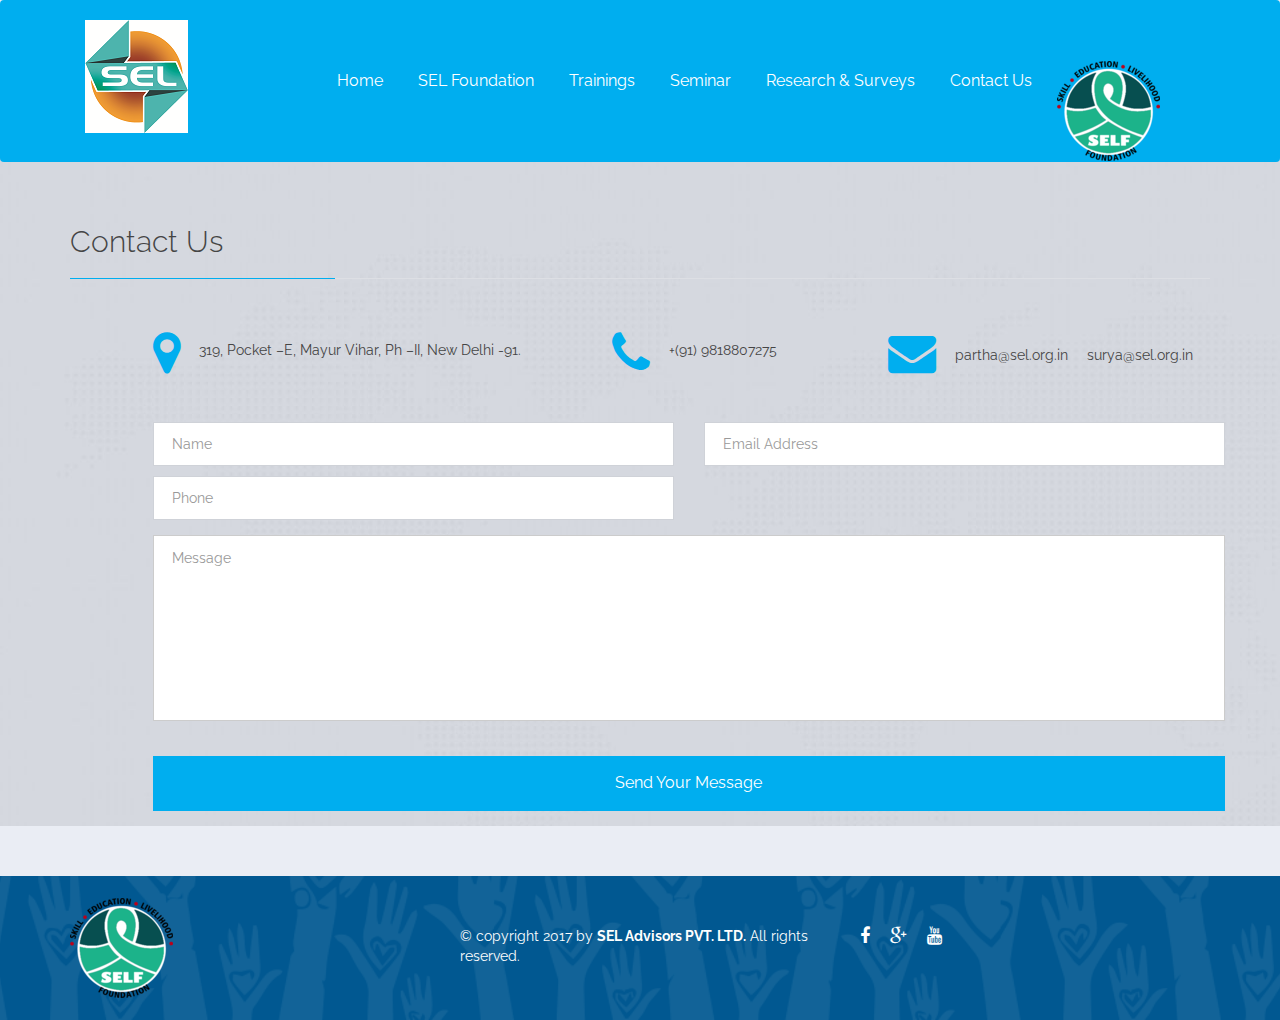
==== contact.html @ 480439f2 "updated content into separate pages" ====
<!DOCTYPE html>
<html lang="en">
<head>
    <meta charset="utf-8">
    <meta name="viewport" content="width=device-width, initial-scale=1.0">
    <meta name="description" content="SEL ADVISORS PVT. LTD.">
    <meta name="author" content="">
	<!--title-->
    <title>SEL | SEL ADVISORS PVT. LTD.</title>
	
	<!--CSS-->
    <link href="css/bootstrap.min.css" rel="stylesheet">
    <link href="css/font-awesome.min.css" rel="stylesheet">
	<link href="css/animate.css" rel="stylesheet">	
	<link href="css/prettyPhoto.css" rel="stylesheet">	
	<link href="css/main.css" rel="stylesheet">
	<link id="css-preset" href="css/presets/preset1.css" rel="stylesheet">
	<link href="css/responsive.css" rel="stylesheet">	
	
	<!--Google Fonts-->
	<link href='http://fonts.googleapis.com/css?family=Raleway:400,300,500,700,800,100,600' rel='stylesheet' type='text/css'>
	<link href='http://fonts.googleapis.com/css?family=Roboto:400,900' rel='stylesheet' type='text/css'>
	
    <!--[if lt IE 9]>
	    <script src="js/html5shiv.js"></script>
	    <script src="js/respond.min.js"></script>
    <![endif]-->       
    <link rel="shortcut icon" href="http://sel.org.in/images/ico/favicon.png">
    <!--<link rel="apple-touch-icon-precomposed" sizes="144x144" href="http://demo.themeregion.com/humanity-updated/images/ico/apple-touch-icon-144-precomposed.png">
    <link rel="apple-touch-icon-precomposed" sizes="114x114" href="http://demo.themeregion.com/humanity-updated/images/ico/apple-touch-icon-114-precomposed.png">
    <link rel="apple-touch-icon-precomposed" sizes="72x72" href="http://demo.themeregion.com/humanity-updated/images/ico/apple-touch-icon-72-precomposed.png">
    <link rel="apple-touch-icon-precomposed" href="http://demo.themeregion.com/humanity-updated/images/ico/apple-touch-icon-57-precomposed.png">-->
</head><!--/head-->
<body>
	<!-- Page Loader -->
	<div class="preloader">
        <div id="loaderImage"></div>
    </div>
	<header id="navigation">
        <div class="navbar navbar-section main-nav" role="banner">
            <div class="container">
                <div class="navbar-header">
                    <button type="button" class="navbar-toggle" data-toggle="collapse" data-target=".navbar-collapse">
                        <span class="sr-only">Toggle navigation</span>
                        <span class="icon-bar"></span>
                        <span class="icon-bar"></span>
                        <span class="icon-bar"></span>
                    </button>
                    <a class="navbar-brand" href="index.html">
						<h1><img class="img-responsive" src="images/logo-sel.png" alt="logo"></h1>
                    </a>                    
                </div>	
				<!--<div class="top-bar">
					<span class="contact-mail"><a href="index.html#"><i class="fa fa-envelope-o"></i>contact@sel.org.in</a></span>
					<span><i class="fa fa-phone"></i> (123) 456-7890</span>
				</div>-->
                <nav class="collapse navbar-collapse navbar-right">
                    <ul class="nav navbar-nav">
						<li><a href="index.html#who-we-are"><span>Home</span></a></li>
						<li><a href="sel.html"><span>SEL Foundation</span></a></li>
                        <li><a href="trainings.html"><span>Trainings</span></a></li>
                        <li><a href="seminar.html"><span>Seminar</span></a></li>
                        <li><a href="research.html"><span>Research & Surveys</span></a></li>
                        <li class="active"><a href="contact.html"><span>Contact Us</span></a></li>
                    </ul>
					<img class="img-responsive" style="padding-left:25px" src="images/logo-self-final-1.png" alt="logo">
                </nav>
            </div>
        </div>
    </header><!--/#navigation-->
	<!--start/#contact-->
	<div id="contact" class="even-row wow bounceInUp">
		<div class="container">
			<div class="section-title">
				<h1>Contact Us</h1>
			</div>
			<div class="row">
				<div class="col-sm-15 col-sm-offset-1">
					<div class="row contact-details">
						<div class="col-sm-5">
							<span><i class="fa fa-map-marker"></i></span>
							<p class="contact-info">319, Pocket –E, Mayur Vihar, Ph –II, New Delhi -91.</p>
						</div>
						<div class="col-sm-3">
							<span><i class="fa fa-phone"></i></span>
							<p class="contact-info">+(91) 9818807275 </p>
						</div>
						<div class="col-sm-4">
							<span><i class="fa fa-envelope"></i></span>
							<a class="contact-info" href="index.html#">partha@sel.org.in</a>
							<a class="contact-info" href="index.html#">surya@sel.org.in </a>
						</div>
					</div>
					<div class="contact-form">
						<form id="contact-form" class="contact-form" name="contact-form" method="post" action="email\contactus.php">
							<div class="row">
								<div class="form-group col-sm-6">
									<input type="text" id="contact_name" name="name" class="form-control" required="required" placeholder="Name">
									<input type="phone" id="contact_phone" name="website" class="form-control"  placeholder="Phone">
									<!--<input type="text" name="company" class="form-control" placeholder="Company">-->
								</div>
								<div class="form-group col-sm-6">
									<input type="email" id="contact_email" name="email" class="form-control" required="required" placeholder="Email Address">
								</div>
								<div class="form-group col-sm-12">
									<textarea id="contact_comments" name="message" required="required" class="form-control" rows="8" placeholder="Message"></textarea>
								</div> 
							</div>				                                   
							<div class="form-group">
								<button type="submit" class="btn btn-primary">Send Your Message</button>
							</div>
						</form>	
					</div>
				</div>
			</div>
		</div>
	</div>
	<!--end/#contact-->
	
	<footer id="footer">
		<div class="container">
			<div class="row">
				<div class="col-sm-4">
					<a href="index.html"><img class="img-responsive" src="images/logo-self-final-1.png" alt="" /></a>
				</div>
				<div class="col-sm-4">
					<div class="copyright-text">
						<p>&copy; copyright 2017 by <a href="index.html#"> SEL Advisors PVT. LTD.</a> All rights reserved.</p>
					</div>					
				</div>
				<div class="col-sm-4">
					<div class="footer-socials">
						<ul>
							<li><a href="index.html#"><i class="fa fa-facebook"></i></a></li>
							<!--<li><a href="index.html#"><i class="fa fa-twitter"></i></a></li>-->
							<li><a href="index.html#"><i class="fa fa-google-plus"></i></a></li>
							<!--<li><a href="index.html#"><i class="fa fa-linkedin"></i></a></li>
							<li><a href="index.html#"><i class="fa fa-vimeo-square"></i></a></li>-->
							<li><a href="index.html#"><i class="fa fa-youtube"></i></a></li>
						</ul>
					</div>
				</div>
			</div>
		</div>
	</footer><!--/#footer--> 

	<!--/#scripts--> 
    <script type="text/javascript" src="js/jquery.js"></script>
    <script type="text/javascript" src="js/bootstrap.min.js"></script>	
	<script type="text/javascript" src="js/jquery.prettyPhoto.js"></script>
	<script type="text/javascript" src="js/jquery.parallax.js"></script>
	<script type="text/javascript" src="js/smoothscroll.js"></script>
	<script type="text/javascript" src="js/jquery.nav.js"></script>
	<script type="text/javascript" src="js/canvas.js"></script>
	<script type="text/javascript" src="js/preloader_canvas.js"></script>
	<script type="text/javascript" src="js/wow.js"></script>
	<script type="text/javascript" src="js/main.js"></script>
</body>
</html>
---- css/prettyPhoto.css ----
div.pp_default .pp_top,div.pp_default .pp_top .pp_middle,div.pp_default .pp_top .pp_left,div.pp_default .pp_top .pp_right,div.pp_default .pp_bottom,div.pp_default .pp_bottom .pp_left,div.pp_default .pp_bottom .pp_middle,div.pp_default .pp_bottom .pp_right{height:13px}
div.pp_default .pp_top .pp_left{background:url(../images/prettyPhoto/default/sprite.png) -78px -93px no-repeat}
div.pp_default .pp_top .pp_middle{background:url(../images/prettyPhoto/default/sprite_x.png) top left repeat-x}
div.pp_default .pp_top .pp_right{background:url(../images/prettyPhoto/default/sprite.png) -112px -93px no-repeat}
div.pp_default .pp_content .ppt{color:#f8f8f8}
div.pp_default .pp_content_container .pp_left{background:url(../images/prettyPhoto/default/sprite_y.png) -7px 0 repeat-y;padding-left:13px}
div.pp_default .pp_content_container .pp_right{background:url(../images/prettyPhoto/default/sprite_y.png) top right repeat-y;padding-right:13px}
div.pp_default .pp_next:hover{background:url(../images/prettyPhoto/default/sprite_next.png) center right no-repeat;cursor:pointer}
div.pp_default .pp_previous:hover{background:url(../images/prettyPhoto/default/sprite_prev.png) center left no-repeat;cursor:pointer}
div.pp_default .pp_expand{background:url(../images/prettyPhoto/default/sprite.png) 0 -29px no-repeat;cursor:pointer;width:28px;height:28px}
div.pp_default .pp_expand:hover{background:url(../images/prettyPhoto/default/sprite.png) 0 -56px no-repeat;cursor:pointer}
div.pp_default .pp_contract{background:url(../images/prettyPhoto/default/sprite.png) 0 -84px no-repeat;cursor:pointer;width:28px;height:28px}
div.pp_default .pp_contract:hover{background:url(../images/prettyPhoto/default/sprite.png) 0 -113px no-repeat;cursor:pointer}
div.pp_default .pp_close{width:30px;height:30px;background:url(../images/prettyPhoto/default/sprite.png) 2px 1px no-repeat;cursor:pointer}
div.pp_default .pp_gallery ul li a{background:url(../images/prettyPhoto/default/default_thumb.png) center center #f8f8f8;border:1px solid #aaa}
div.pp_default .pp_social{margin-top:7px}
div.pp_default .pp_gallery a.pp_arrow_previous,div.pp_default .pp_gallery a.pp_arrow_next{position:static;left:auto}
div.pp_default .pp_nav .pp_play,div.pp_default .pp_nav .pp_pause{background:url(../images/prettyPhoto/default/sprite.png) -51px 1px no-repeat;height:30px;width:30px}
div.pp_default .pp_nav .pp_pause{background-position:-51px -29px}
div.pp_default a.pp_arrow_previous,div.pp_default a.pp_arrow_next{background:url(../images/prettyPhoto/default/sprite.png) -31px -3px no-repeat;height:20px;width:20px;margin:4px 0 0}
div.pp_default a.pp_arrow_next{left:52px;background-position:-82px -3px}
div.pp_default .pp_content_container .pp_details{margin-top:5px}
div.pp_default .pp_nav{clear:none;height:30px;width:110px;position:relative}
div.pp_default .pp_nav .currentTextHolder{font-family:Georgia;font-style:italic;color:#999;font-size:11px;left:75px;line-height:25px;position:absolute;top:2px;margin:0;padding:0 0 0 10px}
div.pp_default .pp_close:hover,div.pp_default .pp_nav .pp_play:hover,div.pp_default .pp_nav .pp_pause:hover,div.pp_default .pp_arrow_next:hover,div.pp_default .pp_arrow_previous:hover{opacity:0.7}
div.pp_default .pp_description{font-size:11px;font-weight:700;line-height:14px;margin:5px 50px 5px 0}
div.pp_default .pp_bottom .pp_left{background:url(../images/prettyPhoto/default/sprite.png) -78px -127px no-repeat}
div.pp_default .pp_bottom .pp_middle{background:url(../images/prettyPhoto/default/sprite_x.png) bottom left repeat-x}
div.pp_default .pp_bottom .pp_right{background:url(../images/prettyPhoto/default/sprite.png) -112px -127px no-repeat}
div.pp_default .pp_loaderIcon{background:url(../images/prettyPhoto/default/loader.gif) center center no-repeat}
div.light_rounded .pp_top .pp_left{background:url(../images/prettyPhoto/light_rounded/sprite.png) -88px -53px no-repeat}
div.light_rounded .pp_top .pp_right{background:url(../images/prettyPhoto/light_rounded/sprite.png) -110px -53px no-repeat}
div.light_rounded .pp_next:hover{background:url(../images/prettyPhoto/light_rounded/btnNext.png) center right no-repeat;cursor:pointer}
div.light_rounded .pp_previous:hover{background:url(../images/prettyPhoto/light_rounded/btnPrevious.png) center left no-repeat;cursor:pointer}
div.light_rounded .pp_expand{background:url(../images/prettyPhoto/light_rounded/sprite.png) -31px -26px no-repeat;cursor:pointer}
div.light_rounded .pp_expand:hover{background:url(../images/prettyPhoto/light_rounded/sprite.png) -31px -47px no-repeat;cursor:pointer}
div.light_rounded .pp_contract{background:url(../images/prettyPhoto/light_rounded/sprite.png) 0 -26px no-repeat;cursor:pointer}
div.light_rounded .pp_contract:hover{background:url(../images/prettyPhoto/light_rounded/sprite.png) 0 -47px no-repeat;cursor:pointer}
div.light_rounded .pp_close{width:75px;height:22px;background:url(../images/prettyPhoto/light_rounded/sprite.png) -1px -1px no-repeat;cursor:pointer}
div.light_rounded .pp_nav .pp_play{background:url(../images/prettyPhoto/light_rounded/sprite.png) -1px -100px no-repeat;height:15px;width:14px}
div.light_rounded .pp_nav .pp_pause{background:url(../images/prettyPhoto/light_rounded/sprite.png) -24px -100px no-repeat;height:15px;width:14px}
div.light_rounded .pp_arrow_previous{background:url(../images/prettyPhoto/light_rounded/sprite.png) 0 -71px no-repeat}
div.light_rounded .pp_arrow_next{background:url(../images/prettyPhoto/light_rounded/sprite.png) -22px -71px no-repeat}
div.light_rounded .pp_bottom .pp_left{background:url(../images/prettyPhoto/light_rounded/sprite.png) -88px -80px no-repeat}
div.light_rounded .pp_bottom .pp_right{background:url(../images/prettyPhoto/light_rounded/sprite.png) -110px -80px no-repeat}
div.dark_rounded .pp_top .pp_left{background:url(../images/prettyPhoto/dark_rounded/sprite.png) -88px -53px no-repeat}
div.dark_rounded .pp_top .pp_right{background:url(../images/prettyPhoto/dark_rounded/sprite.png) -110px -53px no-repeat}
div.dark_rounded .pp_content_container .pp_left{background:url(../images/prettyPhoto/dark_rounded/contentPattern.png) top left repeat-y}
div.dark_rounded .pp_content_container .pp_right{background:url(../images/prettyPhoto/dark_rounded/contentPattern.png) top right repeat-y}
div.dark_rounded .pp_next:hover{background:url(../images/prettyPhoto/dark_rounded/btnNext.png) center right no-repeat;cursor:pointer}
div.dark_rounded .pp_previous:hover{background:url(../images/prettyPhoto/dark_rounded/btnPrevious.png) center left no-repeat;cursor:pointer}
div.dark_rounded .pp_expand{background:url(../images/prettyPhoto/dark_rounded/sprite.png) -31px -26px no-repeat;cursor:pointer}
div.dark_rounded .pp_expand:hover{background:url(../images/prettyPhoto/dark_rounded/sprite.png) -31px -47px no-repeat;cursor:pointer}
div.dark_rounded .pp_contract{background:url(../images/prettyPhoto/dark_rounded/sprite.png) 0 -26px no-repeat;cursor:pointer}
div.dark_rounded .pp_contract:hover{background:url(../images/prettyPhoto/dark_rounded/sprite.png) 0 -47px no-repeat;cursor:pointer}
div.dark_rounded .pp_close{width:75px;height:22px;background:url(../images/prettyPhoto/dark_rounded/sprite.png) -1px -1px no-repeat;cursor:pointer}
div.dark_rounded .pp_description{margin-right:85px;color:#fff}
div.dark_rounded .pp_nav .pp_play{background:url(../images/prettyPhoto/dark_rounded/sprite.png) -1px -100px no-repeat;height:15px;width:14px}
div.dark_rounded .pp_nav .pp_pause{background:url(../images/prettyPhoto/dark_rounded/sprite.png) -24px -100px no-repeat;height:15px;width:14px}
div.dark_rounded .pp_arrow_previous{background:url(../images/prettyPhoto/dark_rounded/sprite.png) 0 -71px no-repeat}
div.dark_rounded .pp_arrow_next{background:url(../images/prettyPhoto/dark_rounded/sprite.png) -22px -71px no-repeat}
div.dark_rounded .pp_bottom .pp_left{background:url(../images/prettyPhoto/dark_rounded/sprite.png) -88px -80px no-repeat}
div.dark_rounded .pp_bottom .pp_right{background:url(../images/prettyPhoto/dark_rounded/sprite.png) -110px -80px no-repeat}
div.dark_rounded .pp_loaderIcon{background:url(../images/prettyPhoto/dark_rounded/loader.gif) center center no-repeat}
div.dark_square .pp_left,div.dark_square .pp_middle,div.dark_square .pp_right,div.dark_square .pp_content{background:#000}
div.dark_square .pp_description{color:#fff;margin:0 85px 0 0}
div.dark_square .pp_loaderIcon{background:url(../images/prettyPhoto/dark_square/loader.gif) center center no-repeat}
div.dark_square .pp_expand{background:url(../images/prettyPhoto/dark_square/sprite.png) -31px -26px no-repeat;cursor:pointer}
div.dark_square .pp_expand:hover{background:url(../images/prettyPhoto/dark_square/sprite.png) -31px -47px no-repeat;cursor:pointer}
div.dark_square .pp_contract{background:url(../images/prettyPhoto/dark_square/sprite.png) 0 -26px no-repeat;cursor:pointer}
div.dark_square .pp_contract:hover{background:url(../images/prettyPhoto/dark_square/sprite.png) 0 -47px no-repeat;cursor:pointer}
div.dark_square .pp_close{width:75px;height:22px;background:url(../images/prettyPhoto/dark_square/sprite.png) -1px -1px no-repeat;cursor:pointer}
div.dark_square .pp_nav{clear:none}
div.dark_square .pp_nav .pp_play{background:url(../images/prettyPhoto/dark_square/sprite.png) -1px -100px no-repeat;height:15px;width:14px}
div.dark_square .pp_nav .pp_pause{background:url(../images/prettyPhoto/dark_square/sprite.png) -24px -100px no-repeat;height:15px;width:14px}
div.dark_square .pp_arrow_previous{background:url(../images/prettyPhoto/dark_square/sprite.png) 0 -71px no-repeat}
div.dark_square .pp_arrow_next{background:url(../images/prettyPhoto/dark_square/sprite.png) -22px -71px no-repeat}
div.dark_square .pp_next:hover{background:url(../images/prettyPhoto/dark_square/btnNext.png) center right no-repeat;cursor:pointer}
div.dark_square .pp_previous:hover{background:url(../images/prettyPhoto/dark_square/btnPrevious.png) center left no-repeat;cursor:pointer}
div.light_square .pp_expand{background:url(../images/prettyPhoto/light_square/sprite.png) -31px -26px no-repeat;cursor:pointer}
div.light_square .pp_expand:hover{background:url(../images/prettyPhoto/light_square/sprite.png) -31px -47px no-repeat;cursor:pointer}
div.light_square .pp_contract{background:url(../images/prettyPhoto/light_square/sprite.png) 0 -26px no-repeat;cursor:pointer}
div.light_square .pp_contract:hover{background:url(../images/prettyPhoto/light_square/sprite.png) 0 -47px no-repeat;cursor:pointer}
div.light_square .pp_close{width:75px;height:22px;background:url(../images/prettyPhoto/light_square/sprite.png) -1px -1px no-repeat;cursor:pointer}
div.light_square .pp_nav .pp_play{background:url(../images/prettyPhoto/light_square/sprite.png) -1px -100px no-repeat;height:15px;width:14px}
div.light_square .pp_nav .pp_pause{background:url(../images/prettyPhoto/light_square/sprite.png) -24px -100px no-repeat;height:15px;width:14px}
div.light_square .pp_arrow_previous{background:url(../images/prettyPhoto/light_square/sprite.png) 0 -71px no-repeat}
div.light_square .pp_arrow_next{background:url(../images/prettyPhoto/light_square/sprite.png) -22px -71px no-repeat}
div.light_square .pp_next:hover{background:url(../images/prettyPhoto/light_square/btnNext.png) center right no-repeat;cursor:pointer}
div.light_square .pp_previous:hover{background:url(../images/prettyPhoto/light_square/btnPrevious.png) center left no-repeat;cursor:pointer}
div.facebook .pp_top .pp_left{background:url(../images/prettyPhoto/facebook/sprite.png) -88px -53px no-repeat}
div.facebook .pp_top .pp_middle{background:url(../images/prettyPhoto/facebook/contentPatternTop.png) top left repeat-x}
div.facebook .pp_top .pp_right{background:url(../images/prettyPhoto/facebook/sprite.png) -110px -53px no-repeat}
div.facebook .pp_content_container .pp_left{background:url(../images/prettyPhoto/facebook/contentPatternLeft.png) top left repeat-y}
div.facebook .pp_content_container .pp_right{background:url(../images/prettyPhoto/facebook/contentPatternRight.png) top right repeat-y}
div.facebook .pp_expand{background:url(../images/prettyPhoto/facebook/sprite.png) -31px -26px no-repeat;cursor:pointer}
div.facebook .pp_expand:hover{background:url(../images/prettyPhoto/facebook/sprite.png) -31px -47px no-repeat;cursor:pointer}
div.facebook .pp_contract{background:url(../images/prettyPhoto/facebook/sprite.png) 0 -26px no-repeat;cursor:pointer}
div.facebook .pp_contract:hover{background:url(../images/prettyPhoto/facebook/sprite.png) 0 -47px no-repeat;cursor:pointer}
div.facebook .pp_close{width:22px;height:22px;background:url(../images/prettyPhoto/facebook/sprite.png) -1px -1px no-repeat;cursor:pointer}
div.facebook .pp_description{margin:0 37px 0 0}
div.facebook .pp_loaderIcon{background:url(../images/prettyPhoto/facebook/loader.gif) center center no-repeat}
div.facebook .pp_arrow_previous{background:url(../images/prettyPhoto/facebook/sprite.png) 0 -71px no-repeat;height:22px;margin-top:0;width:22px}
div.facebook .pp_arrow_previous.disabled{background-position:0 -96px;cursor:default}
div.facebook .pp_arrow_next{background:url(../images/prettyPhoto/facebook/sprite.png) -32px -71px no-repeat;height:22px;margin-top:0;width:22px}
div.facebook .pp_arrow_next.disabled{background-position:-32px -96px;cursor:default}
div.facebook .pp_nav{margin-top:0}
div.facebook .pp_nav p{font-size:15px;padding:0 3px 0 4px}
div.facebook .pp_nav .pp_play{background:url(../images/prettyPhoto/facebook/sprite.png) -1px -123px no-repeat;height:22px;width:22px}
div.facebook .pp_nav .pp_pause{background:url(../images/prettyPhoto/facebook/sprite.png) -32px -123px no-repeat;height:22px;width:22px}
div.facebook .pp_next:hover{background:url(../images/prettyPhoto/facebook/btnNext.png) center right no-repeat;cursor:pointer}
div.facebook .pp_previous:hover{background:url(../images/prettyPhoto/facebook/btnPrevious.png) center left no-repeat;cursor:pointer}
div.facebook .pp_bottom .pp_left{background:url(../images/prettyPhoto/facebook/sprite.png) -88px -80px no-repeat}
div.facebook .pp_bottom .pp_middle{background:url(../images/prettyPhoto/facebook/contentPatternBottom.png) top left repeat-x}
div.facebook .pp_bottom .pp_right{background:url(../images/prettyPhoto/facebook/sprite.png) -110px -80px no-repeat}
div.pp_pic_holder a:focus{outline:none}
div.pp_overlay{background:#000;display:none;left:0;position:absolute;top:0;width:100%;z-index:9500}
div.pp_pic_holder{display:none;position:absolute;width:100px;z-index:10000}
.pp_content{height:40px;min-width:40px}
* html .pp_content{width:40px}
.pp_content_container{position:relative;text-align:left;width:100%}
.pp_content_container .pp_left{padding-left:20px}
.pp_content_container .pp_right{padding-right:20px}
.pp_content_container .pp_details{float:left;margin:10px 0 2px}
.pp_description{display:none;margin:0}
.pp_social{float:left;margin:0}
.pp_social .facebook{float:left;margin-left:5px;width:55px;overflow:hidden}
.pp_social .twitter{float:left}
.pp_nav{clear:right;float:left;margin:3px 10px 0 0}
.pp_nav p{float:left;white-space:nowrap;margin:2px 4px}
.pp_nav .pp_play,.pp_nav .pp_pause{float:left;margin-right:4px;text-indent:-10000px}
a.pp_arrow_previous,a.pp_arrow_next{display:block;float:left;height:15px;margin-top:3px;overflow:hidden;text-indent:-10000px;width:14px}
.pp_hoverContainer{position:absolute;top:0;width:100%;z-index:2000}
.pp_gallery{display:none;left:50%;margin-top:-50px;position:absolute;z-index:10000}
.pp_gallery div{float:left;overflow:hidden;position:relative}
.pp_gallery ul{float:left;height:35px;position:relative;white-space:nowrap;margin:0 0 0 5px;padding:0}
.pp_gallery ul a{border:1px rgba(0,0,0,0.5) solid;display:block;float:left;height:33px;overflow:hidden}
.pp_gallery ul a img{border:0}
.pp_gallery li{display:block;float:left;margin:0 5px 0 0;padding:0}
.pp_gallery li.default a{background:url(../images/prettyPhoto/facebook/default_thumbnail.gif) 0 0 no-repeat;display:block;height:33px;width:50px}
.pp_gallery .pp_arrow_previous,.pp_gallery .pp_arrow_next{margin-top:7px!important}
a.pp_next{background:url(../images/prettyPhoto/light_rounded/btnNext.png) 10000px 10000px no-repeat;display:block;float:right;height:100%;text-indent:-10000px;width:49%}
a.pp_previous{background:url(../images/prettyPhoto/light_rounded/btnNext.png) 10000px 10000px no-repeat;display:block;float:left;height:100%;text-indent:-10000px;width:49%}
a.pp_expand,a.pp_contract{cursor:pointer;display:none;height:20px;position:absolute;right:30px;text-indent:-10000px;top:10px;width:20px;z-index:20000}
a.pp_close{position:absolute;right:0;top:0;display:block;line-height:22px;text-indent:-10000px}
.pp_loaderIcon{display:block;height:24px;left:50%;position:absolute;top:50%;width:24px;margin:-12px 0 0 -12px}
#pp_full_res{line-height:1!important}
#pp_full_res .pp_inline{text-align:left}
#pp_full_res .pp_inline p{margin:0 0 15px}
div.ppt{color:#fff;display:none;font-size:17px;z-index:9999;margin:0 0 5px 15px}
div.pp_default .pp_content,div.light_rounded .pp_content{background-color:#fff}
div.pp_default #pp_full_res .pp_inline,div.light_rounded .pp_content .ppt,div.light_rounded #pp_full_res .pp_inline,div.light_square .pp_content .ppt,div.light_square #pp_full_res .pp_inline,div.facebook .pp_content .ppt,div.facebook #pp_full_res .pp_inline{color:#000}
div.pp_default .pp_gallery ul li a:hover,div.pp_default .pp_gallery ul li.selected a,.pp_gallery ul a:hover,.pp_gallery li.selected a{border-color:#fff}
div.pp_default .pp_details,div.light_rounded .pp_details,div.dark_rounded .pp_details,div.dark_square .pp_details,div.light_square .pp_details,div.facebook .pp_details{position:relative}
div.light_rounded .pp_top .pp_middle,div.light_rounded .pp_content_container .pp_left,div.light_rounded .pp_content_container .pp_right,div.light_rounded .pp_bottom .pp_middle,div.light_square .pp_left,div.light_square .pp_middle,div.light_square .pp_right,div.light_square .pp_content,div.facebook .pp_content{background:#fff}
div.light_rounded .pp_description,div.light_square .pp_description{margin-right:85px}
div.light_rounded .pp_gallery a.pp_arrow_previous,div.light_rounded .pp_gallery a.pp_arrow_next,div.dark_rounded .pp_gallery a.pp_arrow_previous,div.dark_rounded .pp_gallery a.pp_arrow_next,div.dark_square .pp_gallery a.pp_arrow_previous,div.dark_square .pp_gallery a.pp_arrow_next,div.light_square .pp_gallery a.pp_arrow_previous,div.light_square .pp_gallery a.pp_arrow_next{margin-top:12px!important}
div.light_rounded .pp_arrow_previous.disabled,div.dark_rounded .pp_arrow_previous.disabled,div.dark_square .pp_arrow_previous.disabled,div.light_square .pp_arrow_previous.disabled{background-position:0 -87px;cursor:default}
div.light_rounded .pp_arrow_next.disabled,div.dark_rounded .pp_arrow_next.disabled,div.dark_square .pp_arrow_next.disabled,div.light_square .pp_arrow_next.disabled{background-position:-22px -87px;cursor:default}
div.light_rounded .pp_loaderIcon,div.light_square .pp_loaderIcon{background:url(../images/prettyPhoto/light_rounded/loader.gif) center center no-repeat}
div.dark_rounded .pp_top .pp_middle,div.dark_rounded .pp_content,div.dark_rounded .pp_bottom .pp_middle{background:url(../images/prettyPhoto/dark_rounded/contentPattern.png) top left repeat}
div.dark_rounded .currentTextHolder,div.dark_square .currentTextHolder{color:#c4c4c4}
div.dark_rounded #pp_full_res .pp_inline,div.dark_square #pp_full_res .pp_inline{color:#fff}
.pp_top,.pp_bottom{height:20px;position:relative}
* html .pp_top,* html .pp_bottom{padding:0 20px}
.pp_top .pp_left,.pp_bottom .pp_left{height:20px;left:0;position:absolute;width:20px}
.pp_top .pp_middle,.pp_bottom .pp_middle{height:20px;left:20px;position:absolute;right:20px}
* html .pp_top .pp_middle,* html .pp_bottom .pp_middle{left:0;position:static}
.pp_top .pp_right,.pp_bottom .pp_right{height:20px;left:auto;position:absolute;right:0;top:0;width:20px}
.pp_fade,.pp_gallery li.default a img{display:none}
---- css/main.css ----
/*=======================================================================
[Table of contents]
=========================================================================

1. Typography
2. Home / Navigation + Main Carousel
3. who-we-are
4. cause-list
5. video-section
6. Recent-post
7. our members
8. photo-gallery
9. our-partner
10. word-for-humanity
11. Contact Us
12. Footer
13. Carousel vertical
14. Carousel-Fade
15. Preloader
16. Color Chooser

==========================================================================*/


/*========================
=======Typography=========
==========================*/

body {
	font-family: 'Raleway', sans-serif;
	font-size: 14px;
	color: #454545;
	background-color: #eaedf4;
}
.even-row {
	background-color: #d5d8de;
	background-image: url(../images/recent-post-bg.jpg);
}

ul {
	list-style: none;
	margin:0;
	padding:0;
}

.navbar-nav li a:hover, 
.navbar-nav li a:focus {
	outline:none;
	outline-offset: 0;
	text-decoration:none;  
	background: transparent;
}

a {
	color: #fff;
	text-decoration: none;
	-webkit-transition: 300ms;
	-moz-transition: 300ms;
	-o-transition: 300ms;
	transition: 300ms;
}

a:focus, 
a:hover {
	text-decoration: none;
	outline: none;
}

h1 {
	font-size:36px;
}

h2 {
	font-size: 24px;
}

h3 {
	font-size: 20px;
}

h4 {
	font-size: 18px;
}

h5 {
	font-size: 16px;
}

h1, h2, h3, h4, h5, h6 {
	font-family: 'Raleway', sans-serif;
	font-weight:normal;
}

.padding-top {
	padding-top:80px;
}

.padding-top-two {
	padding-top:40px;
}

.padding-bottom-two {
	padding-bottom:40px;
}

.padding-bottom{	
	padding-bottom:80px;
}

.section-title {
	border-bottom: 1px solid #dddfe4;
	margin-bottom: 15px;
	padding-bottom: 0;
	position: relative;
}

.section-title h1 {
	margin-bottom:20px;
	font-size:30px;
	font-weight:300;
}

.section-title:after {
	position:absolute;
	content:"";
	height:1px;
	width:265px;
}

.navbar-toggle {
	border:1px solid #fff;
	margin-top:10px;
}

.navbar-toggle .icon-bar {
	background-color: #fff;
}

.navbar-section {
	background-color: #00aeef;
}

.btn-primary {	
	border-width:2px;
	border-radius: 0;
	color: #fff;
	padding: 14px 54px;	
	font-size:16px;
	-webkit-transition: all 0.5s ease-in-out;
	-moz-transition: all 0.5s ease-in-out;
	-ms-transition: all 0.5s ease-in-out;
	-o-transition: all 0.5s ease-in-out;
	transition: all 0.5s ease-in-out;
}

.btn-primary:hover, 
.btn-primary:focus, 
.carousel-caption .btn-primary:hover,
.btn-default:hover, .btn-default:focus, 
#video-section .nav-tabs>li.active>a, 
#video-section .nav-tabs>li >a:hover  {
	color:#fff;
}

.btn-default {
	border: 2px solid #fff;
	border-radius: 0;
	color: #fff;
	display: inline-block;
	margin-top: 20px;
	padding: 10px 18px;
}

.lead {
	font-size:18px;
}

.parallax-section { 	
	background-position: 50% 0;
	background-repeat: no-repeat;
	background-size: cover;
	background-attachment:fixed;
	width: 100%;
	min-height:437px;
	color:#fff;
}

.parallax-section h1 {
	font-size:48px;
	font-weight:100;
	margin-top:0;
	text-transform:capitalize;
	margin-bottom:5px;
}

/*========================
========Home CSS==========
==========================*/

.main-nav {
	left: 0;
	position: absolute;
	top: 0;
	width: 100%;
	z-index: 1000;
}

.top-bar-hide {
	display: none;
}

/*Topbar*/
.top-bar {
	position:absolute;
	right:15px;
	top:25px;
	z-index: 10;
}

.top-bar span {
	margin-left: 26px;
	color:#fff;
}

.language-dropdown {
	display:inline-block;
}

.dropdown-menu.language-change {
	border-radius: 0;
	min-width: 100px;	
	padding: 0;
	margin-top: 10px;
	background-color:transparent;
}

.dropdown-menu.language-change li a {
	margin-bottom:1px;
	background-color:#fff;
	color:#454545;
}

.language-dropdown a i {
	color:#fff;
}

.top-bar span.contact-mail {
	margin-right:20px
}

.top-bar span i {
	margin-right: 10px;
	font-size: 18px;
}

.navbar-brand img.img-responsive {
	margin-top: -16px;
}

/*Navigation CSS*/
#navigation .container {
	position:relative;
}

a.navbar-brand {
	color: #fff;
	margin-left: 0 !important;
}

#navigation .navbar-fixed-top .navbar-brand img {
	max-width:75%;
}

.navbar-fixed-top .navbar-brand h1 {
	margin: 0;	
}

#navigation .navbar-right {
	margin-top: 60px;
	margin-right: 35px;
}

#navigation .navbar-right li {
	padding-left:35px;
}

#navigation .navbar-right li a {
	color:#fff;
	font-size:16px;
	height: 100%;
	text-transform:capitalize;
	padding:10px 0px;
}

#navigation .navbar-right li a span {
	position:relative;
}

#navigation .navbar-right li a span:after {
	position:absolute;
	content:'';
	left:0;
	bottom:-12px;
	height:2px;
	width:100%;
	-moz-transform: scale(0);
	-webkit-transform: scale(0);
	-o-transform: scale(0);
	-ms-transform: scale(0);
	transform: scale(0);
	-webkit-transition: all 0.5s ease-in-out;
	-moz-transition: all 0.5s ease-in-out;
	-ms-transition: all 0.5s ease-in-out;
	-o-transition: all 0.5s ease-in-out;
	transition: all 0.5s ease-in-out;
}

#navigation .navbar-fixed-top .navbar-right li a.active span:after, 
#navigation  .navbar-fixed-top .navbar-right li a:hover span:after, 
#navigation .navbar-fixed-top .navbar-right li a:focus span:after, 
#navigation .navbar-fixed-top .navbar-right li.active a span:after {
	background-color:#fff;
}

#navigation .navbar-right li a.active span:after, 
#navigation  .navbar-right li a:hover span:after, 
#navigation .navbar-right li a:focus span:after, 
#navigation .navbar-right li.active a span:after{
	-moz-transform: scale(1);
	-webkit-transform: scale(1);
	-o-transform: scale(1);
	-ms-transform: scale(1);
	transform: scale(1);
}

.nav .open > a, 
.nav .open > a:hover, 
.nav .open > a:focus {
	background-color:transparent;
}

#navigation .navbar-fixed-top {
	-webkit-transition: 500ms;
	-moz-transition: 500ms;
	-o-transition: 500ms;
	transition: 500ms;
}

#navigation .navbar-fixed-top .navbar-right{
	margin-top: 0;
}

#navigation .navbar-fixed-top .navbar-right li a{
	line-height: 48px;
	padding: 15px 0px;	
}

/*dropdown-menu*/
#navigation .navbar-right .dropdown-menu {
	background-color:transparent;
	padding:0;
	left:0;
}

#navigation .navbar-right .dropdown-menu li {
	padding:0;
}

#navigation .navbar-right .dropdown-menu li a {
	color:#454545;
	margin-bottom:1px;
	padding:7px 15px;
	background-color:#fff;
	line-height:24px;
}

.search{
	position: absolute;
	top: 72px;
	z-index: 1;
	right:15px;
	width:300px;
}

#navigation .navbar-fixed-top .search {
	top: 30px;
}

#navigation .navbar-fixed-top .search .field-toggle{
	top: 40px;
}

.search i{
  color: #fff;
  cursor: pointer;
  position: absolute;
  right:0;
  top: 2px;
}

#navigation .navbar-fixed-top .search i:hover {
	color: #fff;
}

.field-toggle {
  position: relative;
  top: 30px;
  right: 0px;
  display: none;
  height: 50px;
}

.search-form{
  padding-left: 10px;
  height:50px;
  font-size: 14px;
  color: #818285;
  font-weight: 300;
  outline: none;
  margin-top:10px;
  width:100%;
}

/*Main Carousel CSS*/
#main-carousel .item {
	background-size:cover;
	background-repeat:no-repeat;
}

.carousel-caption {
  color: #fff;
  font-size: 15px;
  left: 15px;
  right: 15px;
  text-align: left;
  text-shadow: none;
  top:50%;
  margin-top:-180px;
}

.carousel-caption  h1 {
	font-size:75px;
	font-weight:800;
	line-height:90px;
	text-transform:capitalize;
	max-width:600px;
	margin-bottom:20px;
}

.carousel-caption p {
	max-width:545px;
	margin-bottom:35px;
}

.carousel-caption .btn-primary {
	margin-bottom:25px;
	background-color:transparent;
	border-color:#fff;
}

.carousel-caption .watch-video {
	display:block;
	max-width:150px;
}

.carousel-indicators {
	bottom: 50%;
	left: inherit;
	position: absolute;
	right: 30px;
	text-align: center;
	z-index: 15;
	width:25px;
	margin-bottom:-38px;
}

.carousel-indicators li {
	background-color: #dcdfe6;
	border: 1px solid #dcdfe6;
	border-radius: 50%;
	height: 13px;
	width: 13px;
}

.carousel-indicators .active {	
	height: 13px;
	width: 13px;
}

/*call-to-action*/
.call-to-action {
	background-color: #fff;
	padding: 10px 55px 25px;
}

.call-to-action span {
	font-weight:600;
}

.call-to-action .btn-primary {	
	margin-top:30px;
}

/*============================
==========who-we-are==========
=============================*/
#who-we-are {
	margin-bottom:5px;
}

.who-we-are img {
	display:inline-block;
	margin-bottom:10px;
	opacity:0.6;
	-webkit-transition: all 0.6s ease-in-out;
	-moz-transition: all 0.6s ease-in-out;
	-ms-transition: all 0.6s ease-in-out;
	-o-transition: all 0.6s ease-in-out;
	transition: all 0.6s ease-in-out;
	-moz-transform: scale(0.9);
	-webkit-transform: scale(0.9);
	-o-transform: scale(0.9);
	-ms-transform: scale(0.9);
	transform: scale(0.9);
}

.who-we-are .col-sm-4:hover img {
	opacity:1;
	-moz-transform: scale(1);
	-webkit-transform: scale(1);
	-o-transform: scale(1);
	-ms-transform: scale(1);
	transform: scale(1);
}

.who-we-are h2 {
	font-weight:500;
}

.our-details-tab .tab-section {
	margin-left:-15px;
	padding-left:0;
	height:292px;
	overflow:hidden;
}

.our-details-tab .tab-content {
	background-color: #fff;
	padding: 30px 45px;
	min-height:240px;
	border-right:1px solid #ddd;
}

.our-details-tab .tab-content h4 {
	margin-top:0;
	margin-bottom:20px;
}

.nav-tabs.nav-justified > li > a {
	border-radius:0;
	background-color:#f2f2f2;
	color:#676767;
	padding:15px;
	font-size:18px;
}

.nav-tabs.nav-justified > .active > a, 
.nav-tabs.nav-justified > .active > a:hover, 
.nav-tabs.nav-justified > .active > a:focus {
	background-color:#fff;
}

/*Donations*/

#donations{
	color: #fff;	
}

.parallax-content {
	padding:40px 0;
}

#donations .lead {
	margin-bottom:35px;
}

#donations .btn-primary {
	margin-top:25px;
	padding:16px 44px;
}

.overall-process {	
	padding-top:60px;
	max-width:550px;
}

.overall-process img {
	display:inline-block;
}

.progress-striped .progress-bar, .progress-bar-striped {	
	background-size: 40px 40px;
}

.cycle-image img {
	display: block;
	margin-bottom: -47px;
	margin-left: 75px;
}

.round-progress {
	background-color: transparent;
	border: 10px solid #fff;
	border-radius: 25px;
	display: block;
	height: 48px;
	overflow: hidden;	
	margin-top:-4px;
}

.round-progress .progress {
	border-radius: 25px;
	height: 20px;
	margin: 4px;	
}


.progress-info {
	margin-top: 15px;
}

.progress-info p {
	margin-bottom:20px;
}

.progress-info i {
	font-size:30px;
}

.progress-info span {
	margin:25px;
	
}

/*============================
==========cause-list==========
==============================*/
#cause-list {
	padding-top:50px;
}

#cause-list .carousel-indicators, 
#event-carousel .carousel-indicators, 
#recent-post-carousel .carousel-indicators, 
#member-carousel .carousel-indicators, 
#partner-carousel .carousel-indicators {
	bottom: inherit;
	right: -10px;
	top: -55px;
	width: 75px;
}

#cause-list .carousel-indicators li, 
#event-carousel .carousel-indicators li, 
#recent-post-carousel .carousel-indicators li, 
#member-carousel .carousel-indicators li, 
#partner-carousel .carousel-indicators li {
	display:inline-block;
	border-radius:0;
}

#cause-list .carousel-indicators li.active, 
#event-carousel .carousel-indicators li.active, 
#recent-post-carousel .carousel-indicators li.active , 
#member-carousel .carousel-indicators li.active, 
#partner-carousel .carousel-indicators li.active, 
#humanity-carousel .carousel-indicators li.active {
	margin:1px;
}

.list-image {
	position:relative;
	border-bottom:5px solid #dcdcdc;	
}

.list-image:after {
	position:absolute;
	content:"";
	height:5px;
	left:0;
	bottom:-5px;		
	-webkit-transition: all 0.6s ease-in-out;
	-moz-transition: all 0.6s ease-in-out;
	-ms-transition: all 0.6s ease-in-out;
	-o-transition: all 0.6s ease-in-out;
	transition: all 0.6s ease-in-out;
}

.list-image.border-one:after {
	width:75%;
}

.list-image.border-two:after {
	width:25%;
}

.list-image.border-three:after {
	width:50%
}

.list-image img{
	-webkit-filter: grayscale(100%);
	-moz-filter: grayscale(100%);
	filter: grayscale(100%);
	-webkit-transition: all 0.6s ease-in-out;
	-moz-transition: all 0.6s ease-in-out;
	-ms-transition: all 0.6s ease-in-out;
	-o-transition: all 0.6s ease-in-out;
	transition: all 0.6s ease-in-out;
}

#cause-list .col-sm-4:hover .list-image img {	
	-webkit-filter: grayscale(0);
	-moz-filter: grayscale(0);
	filter: grayscale(0);
}

#cause-list .col-sm-4:hover .list-image:after {
	width:100%;
}

#cause-list .col-sm-4:hover .list-image:before {
	left:96%;
}

.list-image:before {
	position:absolute;
	content:"";
	height:16px;
	width:16px;
	border-radius:50%;	
	bottom:-10px;
	-webkit-transition: all 0.6s ease-in-out;
	-moz-transition: all 0.6s ease-in-out;
	-ms-transition: all 0.6s ease-in-out;
	-o-transition: all 0.6s ease-in-out;
	transition: all 0.6s ease-in-out;	
	z-index:10;
}

.list-image.border-one:before {
	left:74%;
}

.list-image.border-two:before {
	left:24%
}

.list-image.border-three:before {
	left:49%;
}

.list-info {
	background-color: #fff;
	border-color: #cfd2d8;
	border-width: 0 1px 1px;
	padding: 25px;
}

.list-info h2 {
	margin-top:0;
	margin-bottom:5px;
}

.list-info .btn-primary {
	padding:9px 28px;
}

.list-info p {
	margin-bottom:20px;
}


/*=============================
=========video-section=========
===============================*/

#video-section {
	background-color:#bfbfbf;
	background-image:url(../images/video-section-bg.jpg);
	padding:55px 0;
}

#video-section .nav-tabs {
	border:0;
}

#video-section .nav-tabs>li a{
	border-radius:0;
}

#video-section .embed-responsive iframe {
	max-height:330px
}

.embed-responsive.embed-responsive-4by3 {
	padding-bottom: 60%;
}

#video-section .lead {
	font-weight:100;
	margin-bottom:40px;
}

#video-section .btn-primary {
	padding:14px 26px;
	margin-bottom:30px;
}

#video-section h1 {
	margin-top:20px;
}

#video-section #support h1 {
	font-size:32px;
	font-weight:300;
	margin-bottom:15px;
}

#video-section #support ul li a {
	margin-bottom:3px;
	display:inline-block;
}

#video-section p {
	max-width:445px;
}

/*==============================
=========Research============
================================*/
#research {
	padding-top: 55px;
	margin-top: 150px;
}

/*==============================
=========sel============
================================*/
#introduction {
	padding-top: 55px;
	margin-top: 150px;
}

/*==============================
=========seminar============
================================*/
#seminar {
	padding-top: 55px;
	margin-top: 150px;
}


/*==============================
=========training-list============
================================*/
#training-list {
	padding-top: 55px;
	margin-top: 150px;
}




/*==============================
=========Recent-post============
================================*/

#event-carousel, 
#recent-post-carousel {
	margin-top:40px;
}

#event-carousel .carousel-indicators {
	top:-82px;
}

.section-title.event-title:after {
	width:200px;
}

#recent-post {
	background-color:#d5d8de;
	background-image:url(../images/recent-post-bg.jpg);
	background-size:cover;
}

#event-carousel .event-date {
	color:#fff;
	height: 70px;
	width: 70px;
	text-align:center;
	padding-top:8px;
	-webkit-transition: all 0.3s ease-in-out;
	-moz-transition: all 0.3s ease-in-out;
	-ms-transition: all 0.3s ease-in-out;
	-o-transition: all 0.3s ease-in-out;
	transition: all 0.3s ease-in-out;
}

#event-carousel .event-date span {
	float: right;
	font-family: 'Roboto',sans-serif;
	font-size: 48px;
	font-weight: 800;
	line-height: 47px;
	
}

#event-carousel .event-info {
	width:175px;
	float:right;	
	color:#454545;
}

#event-carousel .event-time {
	font-weight:300;
}

#event-carousel .event-details {
	font-weight:500;
}

#event-carousel .single-event {	
	height: 70px;
	margin-bottom: 30px;
	overflow: hidden;
	display:block;	
}

#event-carousel .single-event:hover .event-date{
	background-color:#015891;
}

.single-post {
  margin-bottom: 30px;
  overflow: hidden;
}

.single-post .post-image {
	width:44%;
	position:relative;	
	overflow:hidden;
}

.single-post .post-image img {
	width:100%;
}

.post-image .fa-angle-right {
	bottom: 4px;
	color: #fff;
	font-size: 24px;
	position: absolute;
	right: 15px;
	z-index: 10;
	opacity:0;
	-webkit-transition: all 0.6s ease-in-out;
	-moz-transition: all 0.6s ease-in-out;
	-ms-transition: all 0.6s ease-in-out;
	-o-transition: all 0.6s ease-in-out;
	transition: all 0.6s ease-in-out;
}

.single-post .post-details {
	width:52%;
}

.single-post .post-details h5 {
	color:#676767;
	margin-bottom:5px;
}

.single-post .post-details span {
	margin-bottom:12px;
	display:block;
}

.single-post:hover .post-details h5 {
	color:#000;
}

.single-post .post-image:before {	
	content: "";
	position: absolute;
	bottom:-45px;	
	right:-43px;
	border-width:0;
	border-style:solid;	
	-moz-transform: rotate(-45deg);
	-webkit-transform: rotate(-45deg);
	-o-transform: rotate(-45deg);
	-ms-transform: rotate(-45deg);
	transform: rotate(-45deg);
	z-index:1;
	-webkit-transition: all 0.3s ease-in-out;
	-moz-transition: all 0.3s ease-in-out;
	-ms-transition: all 0.3s ease-in-out;
	-o-transition: all 0.3s ease-in-out;
	transition: all 0.3s ease-in-out;
}

.single-post:hover .post-image:before {
	border-width:42px;
}

.single-post:hover .post-image .fa-angle-right {
	opacity:1;
}

#recent-post-carousel .carousel-indicators {
	top:-82px;
}

/*============================
=======our members============
============================== */

#our-member .single-member {
	margin-bottom:30px;
}

#our-member .section-title {
	margin-bottom:40px;
}

#our-member .member-image {	
	position:relative;
}

.member-image img {
	width:100%;
}

.member-info {
	background-color: #fff;
	overflow: hidden;
	padding:32px;
	position:absolute;
	left:0;
	top:0;
	bottom:0;
	right:0;
	opacity:0;
	z-index:25;
	width:100%;
	height:100%;
	-webkit-transition: all 0.4s ease-in-out;
	-moz-transition: all 0.4s ease-in-out;
	-ms-transition: all 0.4s ease-in-out;
	-o-transition: all 0.4s ease-in-out;
	transition: all 0.4s ease-in-out;
}

.single-member:hover .member-info {
	opacity:1;
}

.single-member:hover .member-info ul, 
.single-member:hover .member-info .lead, 
.single-member:hover .member-info p {
	opacity:1;
	-moz-transform: scale(1);
	-webkit-transform: scale(1);
	-o-transform: scale(1);
	-ms-transform: scale(1);
	transform: scale(1);
}

.member-info .lead {	
	margin-bottom:5px;
	opacity:0;
	-webkit-transition:all 0.3s ease-out 0.20s;
	-moz-transition:all 0.3s ease-out 0.20s;
	-ms-transition:all 0.3s ease-out 0.20s;
	-o-transition:all 0.3s ease-out 0.20s;
	transition:all 0.3s ease-out 0.20s;
	-moz-transform: scale(0);
	-webkit-transform: scale(0);
	-o-transform: scale(0);
	-ms-transform: scale(0);
	transform: scale(0);
}

.member-info p {
	opacity:0;
	-webkit-transition:all 0.3s ease-out 0.35s;
	-moz-transition:all 0.3s ease-out 0.35s;
	-ms-transition:all 0.3s ease-out 0.35s;
	-o-transition:all 0.3s ease-out 0.35s;
	transition:all 0.3s ease-out 0.35s;
	-moz-transform: scale(0);
	-webkit-transform: scale(0);
	-o-transform: scale(0);
	-ms-transform: scale(0);
	transform: scale(0);
}

.member-info ul {	
	opacity:0;
	-moz-transform: scale(0);
	-webkit-transform: scale(0);
	-o-transform: scale(0);
	-ms-transform: scale(0);
	transform: scale(0);
	-webkit-transition:all 0.3s ease-out 0.55s;
	-moz-transition:all 0.3s ease-out 0.55s;
	-ms-transition:all 0.3s ease-out 0.55s;
	-o-transition:all 0.3s ease-out 0.55s;
	transition:all 0.3s ease-out 0.55s;
}

.member-info ul li {
	float:left;	
}

.member-info ul li a {	
	color:#454545;	
	padding:10px;
	font-size:16px;
}

.member-info ul li a:first-child {
	padding-left:0;
}

.become-volunteer {
	background-image:url(../images/volunteer-bg.png);
	background-repeat:no-repeat;
	background-position:bottom center;
	padding:45px 40px;
	color:#fff;
	margin-top:28px;
	max-height:452px;	
}

.become-volunteer img {
	display:block;
	margin-bottom:25px;
}

.become-volunteer h1{
	margin-bottom:20px;
}

.become-volunteer h1 span {
	font-size:26px;
	font-weight:300;
	display:block;
	line-height:20px;
}

#member-carousel .carousel-indicators {
	margin-top:-25px;
}

/*===============================
========photo-gallery============
=================================*/
.single-photo {	
	margin-left:-15px;
	margin-right:-15px;
}

.single-photo img {
	width:100%;
}

.single-photo .gallery-content {
	position:relative;
}

.photo-info {
	position:absolute;
	left:0;
	top:0;
	width:100%;
	height:100%;
	color:#fff;
	padding:30px;
	z-index:1;	
	-webkit-transition:all 0.3s ease-out 0s;
	-moz-transition:all 0.3s ease-out 0s;
	-ms-transition:all 0.3s ease-out 0s;
	-o-transition:all 0.3s ease-out 0s;
	transition:all 0.3s ease-out 0s;
}

.photo-info i {
	font-size:24px;
	margin-top:45%;
	margin-bottom:5px;
	-webkit-transition:all 0.3s ease-out 0.35s;
	-moz-transition:all 0.3s ease-out 0.35s;
	-ms-transition:all 0.3s ease-out 0.35s;
	-o-transition:all 0.3s ease-out 0.35s;
	transition:all 0.3s ease-out 0.35s;
}

.photo-info h4 {
	margin-bottom:5px;
	-webkit-transition:all 0.3s ease-out 0.25s;
	-moz-transition:all 0.3s ease-out 0.25s;
	-ms-transition:all 0.3s ease-out 0.25s;
	-o-transition:all 0.3s ease-out 0.25s;
	transition:all 0.3s ease-out 0.25s;
}

.photo-info span {
	-webkit-transition:all 0.3s ease-out 0.35s;
	-moz-transition:all 0.3s ease-out 0.35s;
	-ms-transition:all 0.3s ease-out 0.35s;
	-o-transition:all 0.3s ease-out 0.35s;
	transition:all 0.3s ease-out 0.35s;
}

.photo-info, 
.photo-info i, 
.photo-info h4, 
.photo-info span {
	opacity:0;
	-moz-transform: scale(0);
	-webkit-transform: scale(0);
	-o-transform: scale(0);
	-ms-transform: scale(0);
	transform: scale(0);
}

.single-photo:hover .photo-info, 
.single-photo:hover .photo-info i, 
.single-photo:hover .photo-info h4, 
.single-photo:hover .photo-info span{
	opacity:1;
	-moz-transform: scale(1);
	-webkit-transform: scale(1);
	-o-transform: scale(1);
	-ms-transform: scale(1);
	transform: scale(1);
}


/*====================================
==========our-partner=================
======================================*/

#our-partner {
	padding-top:20px;
}

#our-partner .section-title {
	margin-bottom:50px;
}

#our-partner img {
	-webkit-filter: grayscale(100%);
	-moz-filter: grayscale(100%);
	filter: grayscale(100%);
	-webkit-transition: all 0.4s ease-in-out;
	-moz-transition: all 0.4s ease-in-out;
	-ms-transition: all 0.4s ease-in-out;
	-o-transition: all 0.4s ease-in-out;
	transition: all 0.4s ease-in-out;
	
}

#our-partner img:hover {
	-webkit-filter: grayscale(0);
	-moz-filter: grayscale(0);
	filter: grayscale(0);
}

#partner-carousel .carousel-indicators {
	top:-90px;
}

/*====================================
===========word-for-humanity==========
=====================================*/

#word-for-humanity {
	background-color:rgba(0,0,0,0.5);
	background-image:url(../images/partner/partner-bg.jpg);
	padding-bottom:65px;
}

#humanity-carousel img {
	display:inline-block;
	border:9px solid #3c3937;
	height:100px;
	width:100px;
	margin-bottom:25px;
}

#word-for-humanity h1 {
	margin-bottom:50px;
}

#humanity-carousel .carousel-indicators {
	bottom:0;
	width:60%;
	left:50%;
}

#humanity-carousel .carousel-indicators li {
	border-radius:0;
	display:inline-block;	
}

.word-author {
  margin-top: 25px;
}

/*====================================
===========Contact Us=================
=====================================*/
#contact {
	padding-top:55px;
	margin-top: 150px;
}

#contact .section-title {
	margin-bottom:50px;
}

#contact i {
	font-size:48px;
}

#contact .contact-info {
	display: inline-block;
	margin-left: 15px;
	overflow: hidden;
}

#contact a.contact-info {
	line-height:30px;
	color:#454545;
}

.contact-details {
	margin-bottom:45px;
}

#contact-form input {
	border-color: #cfd2d8;
	border-radius: 0;
	box-shadow: none;
	margin-bottom: 10px;
	min-height:44px;
	padding:6px 18px;
}

#contact-form textarea {
	resize:none;
	box-shadow:none;
	border-radius:0;
	margin-top:-10px;
	padding:12px 18px;
	margin-bottom:20px;
}

#contact-form .btn-primary {
	width:100%;
}

/*===============================
=============Footer =============
=================================*/
#footer {
	background-image:url("../images/footer-bg.png");
	background-repeat:no-repeat;
	background-size:cover;
	background-position:bottom center;
	padding:22px 0;
	margin-top:50px;
	color:#fff;
}

#footer img {
	display:inline-block;
}

.footer-socials {
	margin-top:25px;
}

.footer-socials ul li {
	float:left;	
}

.footer-socials ul li a {
	padding:10px;
	font-size:18px;
}

.copyright-text{
	margin-top:28px;
}

.copyright-text a {
	font-weight:700;
}

/*==============================
=========Carousel-Fade==========
================================*/

.carousel-fade .carousel-inner .item {
	opacity: 0;
	-webkit-transition-property: opacity;
	-moz-transition-property: opacity;
	-o-transition-property: opacity;
	transition-property: opacity;
	background-repeat: no-repeat;
}

.carousel-fade .carousel-inner .active {
	opacity: 1;
}

.carousel-fade .carousel-inner .active.left, 
.carousel-fade .carousel-inner .active.right {
	left: 0;
	opacity: 0;
	z-index: 1;
}

.carousel-fade .carousel-inner .next.left, 
.carousel-fade .carousel-inner .prev.right {
	opacity: 1;
}

.carousel-fade .carousel-control {
	z-index: 2;
}

/*========================
=======Preloader CSS======
==========================*/
.preloader{
  display: table;
  background: #fff;
  z-index: 999999;
  position: fixed;
  height: 100%;
  width: 100%;
  left: 0;
  top: 0;
}

#loaderImage {
  display: table-cell;
  vertical-align: middle;
  overflow: hidden;
  text-align: center;
}

#canvas {
  display: table-cell;
  vertical-align: middle;
  margin: 0 auto;
}


/*========================
=======style-chooser======
==========================*/

.style-chooser {
	width: 140px;
	left: -140px;
	position: fixed;
	top: 50%;
	margin-top:-121px;
	z-index: 99999;
	-webkit-transition: all 0.4s ease-in-out;
	-moz-transition: all 0.4s ease-in-out;
	-ms-transition: all 0.4s ease-in-out;
	-o-transition: all 0.4s ease-in-out;
	transition: all 0.4s ease-in-out;
}

.style-chooser.opened {
	left: 0;
}

.style-chooser .toggler {
	position: absolute;
	top: 0;
	right: -48px;
	display: inline-block;
	background-color: #f5f5f5;
	width: 48px;
	height: 48px;
	line-height: 48px;
	text-align: center;
	font-size: 24px;
	color: #999;
}

.style-chooser-inner {
	position: relative;
	background-color: #f5f5f5;
	padding: 15px;
}

.style-chooser-inner h4 {
	margin: 0 0 10px;
	text-transform: uppercase;
	font-size: 13px;
}

.style-chooser-inner ul {
	list-style: none;
	padding: 0;
	margin: -5px;
}

.style-chooser-inner ul li {
	display: block;
	width: 58px;
	float: left;
	padding: 5px;
	-webkit-box-sizing: border-box;
	-moz-box-sizing: border-box;
	-ms-box-sizing: border-box;
	-o-box-sizing: border-box;
	box-sizing: border-box;
}

.style-chooser-inner ul li.active a {
	-webkit-box-shadow: 0 0 0 3px rgba(0,0,0,.2) inset;
	box-shadow: 0 0 0 3px rgba(0,0,0,.2) inset;
}

.style-chooser-inner ul li a {
	display: block;
	height: 40px;
}

.style-chooser-inner ul li.preset1 a {
	background-color: #0A95C9;
}

.style-chooser-inner ul li.preset2 a {
	background-color: #f26522;
}

.style-chooser-inner ul li.preset3 a {
	background-color: #f7941d;
}

.style-chooser-inner ul li.preset4 a {
  background: #e05d62;
}

.style-chooser-inner ul li.preset5 a {
	background-color: #1cbbb4;
}

.style-chooser-inner ul li.preset6 a {
	background-color: #3cb878;
}

.style-chooser-inner ul li.preset7 a {
	background-color: #a864a8;
}

.style-chooser-inner ul li.preset8 a {
	background-color: #f26d7d;
}


/*======================END============================*/
---- css/presets/preset1.css ----
a:focus, 
a:hover, 
#navigation .navbar-right .dropdown-menu li a:hover, 
.search i:hover, 
.call-to-action span, 
.list-info span, 
.member-info ul li a:hover, 
.member-info .lead, #contact i, 
#contact a.contact-info:hover{	
	color:#00aeef;
}

.section-title:after, 
.btn-primary, 
#navigation .navbar-right li a span:after, 
#navigation .navbar-fixed-top, 
.carousel-indicators .active, 
.list-image:after, 
.list-image:before, 
#event-carousel .event-date, 
.become-volunteer  {	
	background-color:#00aeef;	
}
.btn-primary, 
.carousel-indicators .active, 
#contact-form input:focus, 
#contact-form textarea:focus {
	border-color:#00aeef;
}
.search-form {
	border:1px solid #00aeef;
}
.single-post .post-image:before {
	border-color:#00aeef transparent transparent;
}

.btn-primary:hover, 
.btn-primary:focus, 
.carousel-caption .btn-primary:hover,
.btn-default:hover, .btn-default:focus, 
#video-section .nav-tabs>li.active>a, 
#video-section .nav-tabs>li >a:hover  {
	background-color:#0A95C9;
	border-color:#0A95C9;
}

#event-carousel .single-event:hover .event-date, 
#footer{
	background-color:#015891;
}

.btn-default {
	background-color:rgba(0,174,239,0.85);
}
.photo-info {
	background-color:rgba(0,174,239,0.8);
}
#donations{
	background-color: #0072bc;
	background-image:url(../../images/donation-bg/donations-bg.jpg);	
}
.progress-striped .progress-bar, .progress-bar-striped {
	background-image: linear-gradient(45deg, rgba(0, 174, 239, 0.99) 25%, transparent 25%, transparent 50%, rgba(0, 174, 239, 0.99) 50%, rgba(0, 174, 239, 0.99) 75%, transparent 75%, transparent);
}
.round-progress .progress-bar {
	background-color: #0072bc; 
}
---- css/responsive.css ----
/* lg */ 
@media (min-width: 1400px) {
	
}

/* md */
@media (min-width: 992px) and (max-width: 1199px) {
	#navigation .navbar-right {
		margin-right:15px;
	}
	#navigation .navbar-right li {
		padding-left:25px;
	}
	#navigation .navbar-fixed-top .search {
		display:none;
	}
	.nav-tabs.nav-justified > li > a {
		padding:15px 10px;
	}
	.our-details-tab .tab-section {
		height:auto;
	}
	#event-carousel .event-date {
		width:30%;
	}
	#event-carousel .event-info {
		width:64%;
	}
	.photo-info i {
		margin-top:5%;
	}
	.member-info {
		padding:15px;
	}
	.become-volunteer img {
		width:60%;
	}
}

/* sm */
@media (min-width: 768px) and (max-width: 991px) {
	#navigation .navbar-right {
		margin-right: 0;
	}	
	#navigation .navbar-right li {
		padding-left: 10px;
	}	
	#navigation .navbar-right li a {
		font-size:14px;
	}	
	.top-bar {
		right:70px;
	}
	.top-bar span.contact-mail {
		margin-right: 0;
	}
	.search {
		top: 28px;
		right: 30px;
	}
	.search-form {
		margin-top:35px;
	}
	#navigation .navbar-fixed-top .search {
		display:none;
	}
	.navbar-right .current:after {
		left:10px;
	}
	#navigation .navbar-right .dropdown-menu {
		left:-97px;
	}
	.call-to-action{
		padding:10px 40px 25px;
	}
	.call-to-action .btn-primary {
		margin-top: 34px;
	}
	.btn-primary {
		padding:10px 30px;
	}
	.nav-tabs.nav-justified > li > a {
		padding:15px 0;
		font-size:15px;
	}
	.our-details-tab .tab-section{
		height:auto;
	}
	.our-details-tab .tab-content {
		padding:20px 30px;
	}
	.cycle-image img {
		margin-bottom: -38px;
		margin-left: 35px;
	}
	.list-info h2 {
		font-size:24px;
	}
	#video-section .btn-primary {
		padding:10px 12px;
	}
	.single-post .post-image, 
	.single-post .post-details {
		width:100%;
	}
	.photo-info i {
		margin-top:5%;
	}
	#contact .contact-info {
		display:block;
	}
	.contact-details {
		text-align:center;
	}
	.become-volunteer {
		padding:30px;
	}
	.member-info {
		padding:15px;
	}	
	.entry-header img {
		height:auto;
	}
	.navbar-brand h1 {
		margin-top:0;
	}
	#about-carousel {
		margin-bottom:50px;
	}
	#about-carousel img {
		width:100%;
	}
	.our-details-tab .tab-section {
		margin-left:15px;
	}
	.single-post .post-image img {
		margin-bottom:15px;
	}

}


/* xs */
@media (max-width: 767px) {
	.top-bar{
		display:none;
	}
	#navigation .navbar-right {
		margin-top: 15px;
		margin-right: 0;
		background-color:#00aeef;
	}
	.field-toggle {
		top:3px;
	}
	#navigation .navbar-fixed-top .search i {
		top:10px;
	}
	.search i {
		top:-30px;
		right:60px;
	}
	.search-form {
		width:270px;
	}
	.carousel-caption h1 {
		font-size: 25px;
		line-height: 30px;
		margin-bottom: 10px;
	}
	.carousel-caption {
		margin-top: -60px;
	}
	.carousel-indicators {
		right:15px;
	}
	.btn-primary {
		padding:8px 30px;
		margin-bottom:20px;
	}
	.carousel-caption p {
		margin-bottom: 15px;
		font-size: 13px;
	}
	.carousel-caption .watch-video {
		display: inline-block;
		margin-left: 20px;
	}
	.navbar-right .current:after {
		background-color:#fff;
		height:1px;
	}
	.call-to-action {
		padding: 10px 30px 25px;
	}
	.call-to-action .btn-primary {
		width:100%;
	}
	.who-we-are .col-sm-4 {
		margin-bottom:50px;
	}
	.our-details-tab .tab-section {
		height:auto;
		margin-left:15px;
	}
	.our-details-tab .tab-content {
		padding:30px;
	}
	.cycle-image img {
		margin-bottom: -35px;
		margin-left: 45px;
	}
	.overall-process img {
		max-width: 90%;
	}
	.list-image img {
		width:100%;
	}
	#cause-list-carousel .col-sm-4 {
		margin-bottom:25px;
	}
	#cause-list .carousel-indicators, 
	#event-carousel .carousel-indicators {
		top:-52px;
	}
	
	#member-carousel .carousel-indicators {
		top:-50px;
	}
	#recent-post-carousel .carousel-indicators {
		top:-75px;
	}
	#partner-carousel .carousel-indicators {
		top:-85px;
	}
	.parallax-section h1 {
		font-size:36px;
	}
	#event-carousel .carousel-indicators {
		top:-70px;
	}
	#member-carousel .col-sm-4, 
	#photo-gallery .col-sm-3, 
	#partner-carousel .col-sm-2 {
		width:50%;
		float:left;
	}
	.single-member:hover .member-info {
		max-width:88%;
		max-height:88%;
	}
	.contact-details .col-sm-4 {
		margin-bottom:15px;
	}
	#footer {
		text-align:center;
	}
	.footer-socials {
		display:inline-block;
		margin-top:10px;
	}
	#contact-form textarea {
		margin-top:0;
	}
	.photo-info {
		padding:20px;
	}
	.member-info {
		min-height:210px;
		min-width:210px;
	}
	
	/*Blog Single*/
	#blog-details {
		margin-top: 110px;
	}
	.entry-header img {
		height:auto;
	}
	.date span {
		font-size:30px;
	}
	.date {
		font-size: 15px;
		line-height: 27px;
		padding: 14px;
	}	
	.author-details {
		text-align:center;
	}
	.author-details a.pull-left, 
	.comments-area a.pull-left{
		display: inline-block;
		float: none !important;
		margin-bottom:15px;
	}	
	.parent.media-list {
		margin-bottom: 35px;
		margin-left: 35px;
	}
	/*Error Fixed*/
	.search {
		width:270px;
	}
	.search-form {
		height:34px;
		top:62px;
	}	
	.navbar-brand h1 {
		margin-top:0;
	}	
	#video-section #support h1, 
	.section-title h1 {
		font-size:25px;
	}
	#event-carousel .event-info {
		width:250px;
	}
	#about-carousel {
		margin-bottom:25px;
	}	
	#navigation .navbar-right li a span:after {
		background-color:#fff;
	}
	.navbar-fixed-top .navbar-brand {
		padding-top:5px;
	}	
	#navigation .navbar-fixed-top .navbar-brand img {
		max-width:60%;
	}
	#navigation .navbar-fixed-top .navbar-right li a {
		font-size:14px;
		line-height:15px;
	}
	#navigation .navbar-fixed-top .search {
		top:5px;
	}
	#navigation .navbar-fixed-top .search i {
		top:14px;
	}
	#single-blog-page #navigation .navbar-fixed-top .search i {
		top:-23px;
	}
	#single-blog-page #navigation .navbar-fixed-top .navbar-right li a {
		padding: 0;
		margin-bottom: 10px;
	}
	/*Coming Soon*/
	#coming-soon h1 {
		font-size:30px;
	}
	#coming-soon i {
		margin:0 2px;
	}
	#countdown li span {
		font-size: 40px;
		padding: 0px;
	}
	#countdown li {
		margin-right: 25px;
		font-size: 20px;
	}
}

/* XS Portrait */
@media (max-width: 479px) {
	.navbar-brand img {
		max-width:80%
	}
	.cycle-image img {
		margin-bottom: -20px;
		margin-left: 30px;
	}
	#donations .btn-primary {
		padding: 10px 30px;
		width: 100%;
		margin-bottom:-20px;
	}
	#donations .lead {
		margin-bottom: 0px;
		display: block;
	}
	#video-section {
		padding:30px 0;
	}
	#video-section .btn-primary {
		padding: 10px 12px;
		margin-bottom: 3px;
		font-size: 12px;
	}
	#video-section p {
		margin-top:20px;
		margin-bottom:20px;
	}
	.single-post .post-image {
		width:100%;
		margin-bottom:25px;
	} 
	.single-post .post-details {
		width:100%;
	}
	#member-carousel .col-sm-3, 
	#photo-gallery .col-sm-2{
		width:100%;
		float:none;
	}
	#partner-carousel .col-sm-2 {
		width:50%;
		float:left;
		margin-bottom:15px;
	}
	.single-member:hover .member-info {
		max-width:100%;
		max-height:100%;
	}
	.single-photo img {
		width:100%
	}
	.carousel-caption {
		margin-top: -115px;
	}
	.member-info {
		padding:12px;
		min-height:100%;
		min-width:100%;
	}
	.photo-info i {
		margin-top:0;
	}
	.carousel-caption .watch-video {
		display:block;
		margin-left:0;
	}
	/*Error Fixed*/
	.search i {
		top: -30px;
	}
	#member-carousel .carousel-indicators {
		top:-50px;
	}
	#contact i {
		font-size:36px;
	}
	#event-carousel .event-info {
		width:175px;
	}
	
	/*Single Blog*/
	
	
}
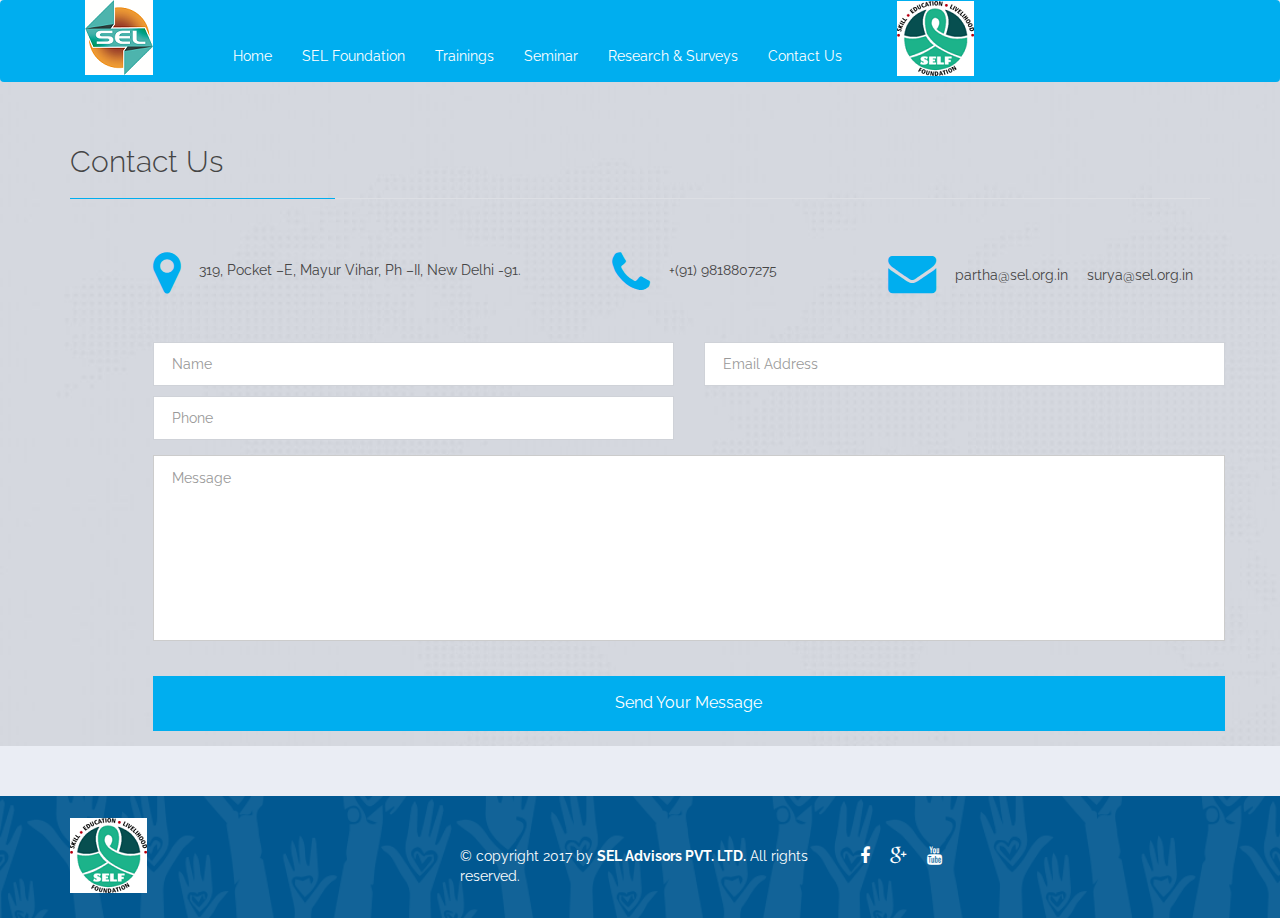
==== commit 8078e25e: "css styling changes" ====
--- a/contact.html
+++ b/contact.html
@@ -39,32 +39,30 @@
 	<header id="navigation">
         <div class="navbar navbar-section main-nav" role="banner">
             <div class="container">
-                <div class="navbar-header">
-                    <button type="button" class="navbar-toggle" data-toggle="collapse" data-target=".navbar-collapse">
-                        <span class="sr-only">Toggle navigation</span>
-                        <span class="icon-bar"></span>
-                        <span class="icon-bar"></span>
-                        <span class="icon-bar"></span>
-                    </button>
-                    <a class="navbar-brand" href="index.html">
-						<h1><img class="img-responsive" src="images/logo-sel.png" alt="logo"></h1>
-                    </a>                    
-                </div>	
-				<!--<div class="top-bar">
-					<span class="contact-mail"><a href="index.html#"><i class="fa fa-envelope-o"></i>contact@sel.org.in</a></span>
-					<span><i class="fa fa-phone"></i> (123) 456-7890</span>
-				</div>-->
-                <nav class="collapse navbar-collapse navbar-right">
-                    <ul class="nav navbar-nav">
+				<div class="navbar-header">
+					<button type="button" class="navbar-toggle" data-toggle="collapse" data-target=".navbar-collapse">
+						<span class="sr-only">Toggle navigation</span>
+						<span class="icon-bar"></span>
+						<span class="icon-bar"></span>
+						<span class="icon-bar"></span>
+					</button>
+					<a class="navbar-brand" href="index.html">
+						<img class="img-responsive" src="images/logo-sel.png" alt="logo">
+					</a>
+				</div>
+				<nav class="collapse navbar-collapse navbar-left" style="margin-left: 35px; margin-top: 30px">
+					<ul class="nav navbar-nav">
 						<li><a href="index.html#who-we-are"><span>Home</span></a></li>
 						<li><a href="sel.html"><span>SEL Foundation</span></a></li>
-                        <li><a href="trainings.html"><span>Trainings</span></a></li>
-                        <li><a href="seminar.html"><span>Seminar</span></a></li>
-                        <li><a href="research.html"><span>Research & Surveys</span></a></li>
-                        <li class="active"><a href="contact.html"><span>Contact Us</span></a></li>
-                    </ul>
+						<li><a href="trainings.html"><span>Trainings</span></a></li>
+						<li><a href="seminar.html"><span>Seminar</span></a></li>
+						<li><a href="research.html"><span>Research & Surveys</span></a></li>
+						<li class="active"><a href="contact.html"><span>Contact Us</span></a></li>
+					</ul>
+				</nav>
+				<div>
 					<img class="img-responsive" style="padding-left:25px" src="images/logo-self-final-1.png" alt="logo">
-                </nav>
+				</div>
             </div>
         </div>
     </header><!--/#navigation-->
--- a/css/main.css
+++ b/css/main.css
@@ -276,7 +276,7 @@
 }
 
 #navigation .navbar-right {
-	margin-top: 60px;
+	margin-top: 30px;
 	margin-right: 35px;
 }
 
@@ -841,7 +841,7 @@
 ================================*/
 #research {
 	padding-top: 55px;
-	margin-top: 150px;
+	margin-top: 70px;
 }
 
 /*==============================
@@ -849,7 +849,7 @@
 ================================*/
 #introduction {
 	padding-top: 55px;
-	margin-top: 150px;
+	margin-top: 70px;
 }
 
 /*==============================
@@ -857,7 +857,7 @@
 ================================*/
 #seminar {
 	padding-top: 55px;
-	margin-top: 150px;
+	margin-top: 70px;
 }
 
 
@@ -866,10 +866,15 @@
 ================================*/
 #training-list {
 	padding-top: 55px;
-	margin-top: 150px;
-}
-
-
+	margin-top: 70px;
+}
+
+/*==============================
+=========carousel============
+================================*/
+#carousel-wrapper {
+	margin-top: 70px;
+}
 
 
 /*==============================
@@ -1325,7 +1330,7 @@
 =====================================*/
 #contact {
 	padding-top:55px;
-	margin-top: 150px;
+	margin-top: 70px;
 }
 
 #contact .section-title {
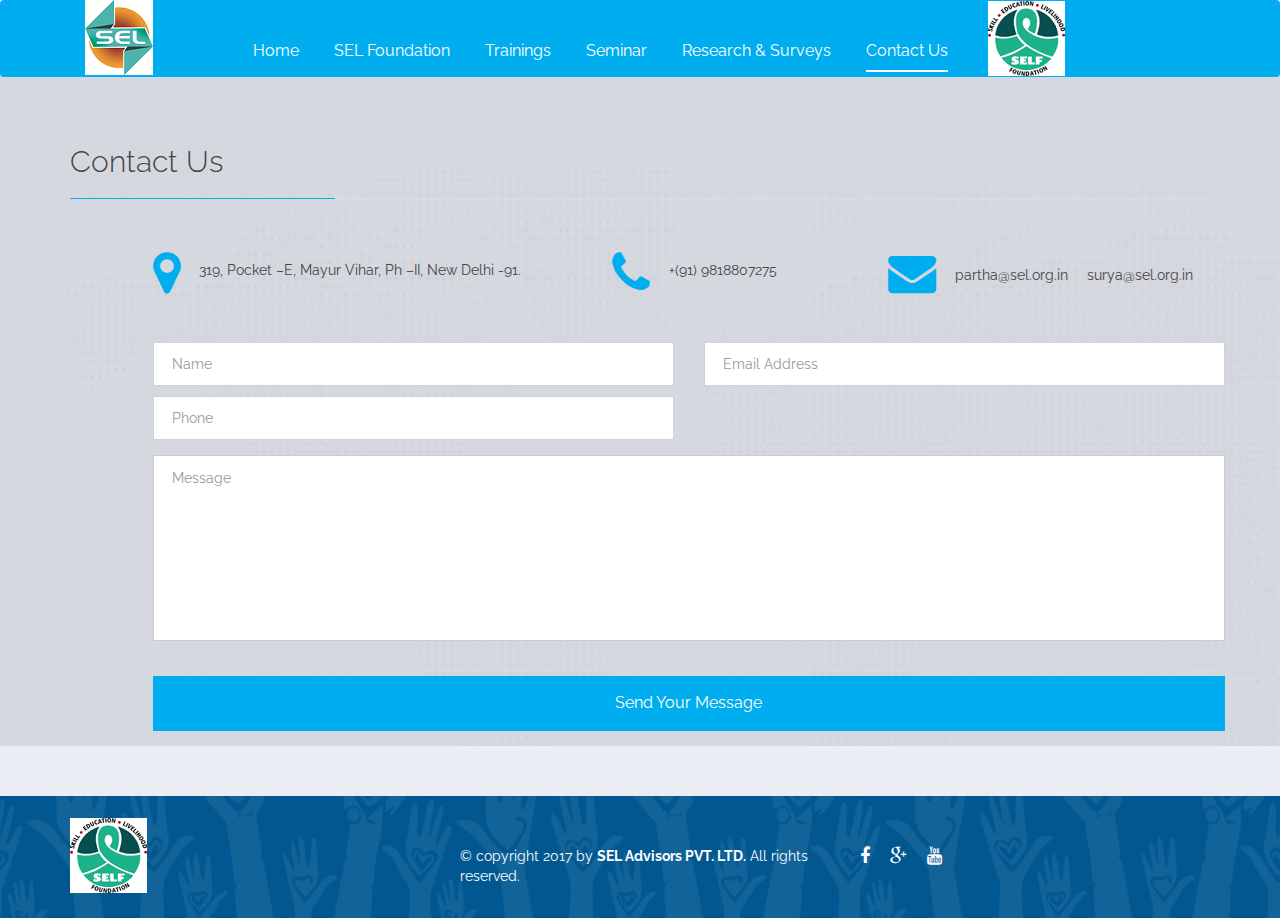
==== commit ee181f5c: "styling changes" ====
--- a/contact.html
+++ b/contact.html
@@ -50,7 +50,7 @@
 						<img class="img-responsive" src="images/logo-sel.png" alt="logo">
 					</a>
 				</div>
-				<nav class="collapse navbar-collapse navbar-left" style="margin-left: 35px; margin-top: 30px">
+				<nav class="collapse navbar-collapse navbar-left" style="margin-left: 35px;">
 					<ul class="nav navbar-nav">
 						<li><a href="index.html#who-we-are"><span>Home</span></a></li>
 						<li><a href="sel.html"><span>SEL Foundation</span></a></li>
--- a/css/main.css
+++ b/css/main.css
@@ -268,7 +268,7 @@
 }
 
 #navigation .navbar-fixed-top .navbar-brand img {
-	max-width:75%;
+	/*max-width:75%;*/
 }
 
 .navbar-fixed-top .navbar-brand h1 {
@@ -322,6 +322,13 @@
 	background-color:#fff;
 }
 
+#navigation .main-nav .navbar-right li a.active span:after,
+#navigation .main-nav .navbar-right li a:hover span:after,
+#navigation .main-nav .navbar-right li a:focus span:after,
+#navigation .main-nav .navbar-right li.active a span:after {
+	background-color:#fff;
+}
+
 #navigation .navbar-right li a.active span:after, 
 #navigation  .navbar-right li a:hover span:after, 
 #navigation .navbar-right li a:focus span:after, 
@@ -333,6 +340,8 @@
 	transform: scale(1);
 }
 
+
+
 .nav .open > a, 
 .nav .open > a:hover, 
 .nav .open > a:focus {
@@ -353,6 +362,81 @@
 #navigation .navbar-fixed-top .navbar-right li a{
 	line-height: 48px;
 	padding: 15px 0px;	
+}
+
+/*navbar-left*/
+#navigation .navbar-left {
+	margin-top: 30px;
+	/*margin-right: 35px;*/
+}
+
+#navigation .navbar-left li {
+	padding-left:35px;
+}
+
+#navigation .navbar-left li a {
+	color:#fff;
+	font-size:16px;
+	height: 100%;
+	text-transform:capitalize;
+	padding:10px 0px;
+}
+
+#navigation .navbar-left li a span {
+	position:relative;
+}
+
+#navigation .navbar-left li a span:after {
+	position:absolute;
+	content:'';
+	left:0;
+	bottom:-12px;
+	height:2px;
+	width:100%;
+	-moz-transform: scale(0);
+	-webkit-transform: scale(0);
+	-o-transform: scale(0);
+	-ms-transform: scale(0);
+	transform: scale(0);
+	-webkit-transition: all 0.5s ease-in-out;
+	-moz-transition: all 0.5s ease-in-out;
+	-ms-transition: all 0.5s ease-in-out;
+	-o-transition: all 0.5s ease-in-out;
+	transition: all 0.5s ease-in-out;
+}
+
+#navigation .navbar-fixed-top .navbar-left li a.active span:after,
+#navigation  .navbar-fixed-top .navbar-left li a:hover span:after,
+#navigation .navbar-fixed-top .navbar-left li a:focus span:after,
+#navigation .navbar-fixed-top .navbar-left li.active a span:after {
+	background-color:#fff;
+}
+
+#navigation .main-nav .navbar-left li a.active span:after,
+#navigation .main-nav .navbar-left li a:hover span:after,
+#navigation .main-nav .navbar-left li a:focus span:after,
+#navigation .main-nav .navbar-left li.active a span:after {
+	background-color:#fff;
+}
+
+#navigation .navbar-left li a.active span:after,
+#navigation .navbar-left li a:hover span:after,
+#navigation .navbar-left li a:focus span:after,
+#navigation .navbar-left li.active a span:after{
+	-moz-transform: scale(1);
+	-webkit-transform: scale(1);
+	-o-transform: scale(1);
+	-ms-transform: scale(1);
+	transform: scale(1);
+}
+
+#navigation .navbar-fixed-top .navbar-left{
+	margin-top: 0;
+}
+
+#navigation .navbar-fixed-top .navbar-left li a{
+	line-height: 48px;
+	padding: 15px 0px;
 }
 
 /*dropdown-menu*/
@@ -425,6 +509,15 @@
 #main-carousel .item {
 	background-size:cover;
 	background-repeat:no-repeat;
+}
+
+#main-carousel h1{
+	/*color:#ef8700;*/
+	color:#9c0a00;
+}
+
+#main-carousel p{
+	color:#9c0a00;
 }
 
 .carousel-caption {
